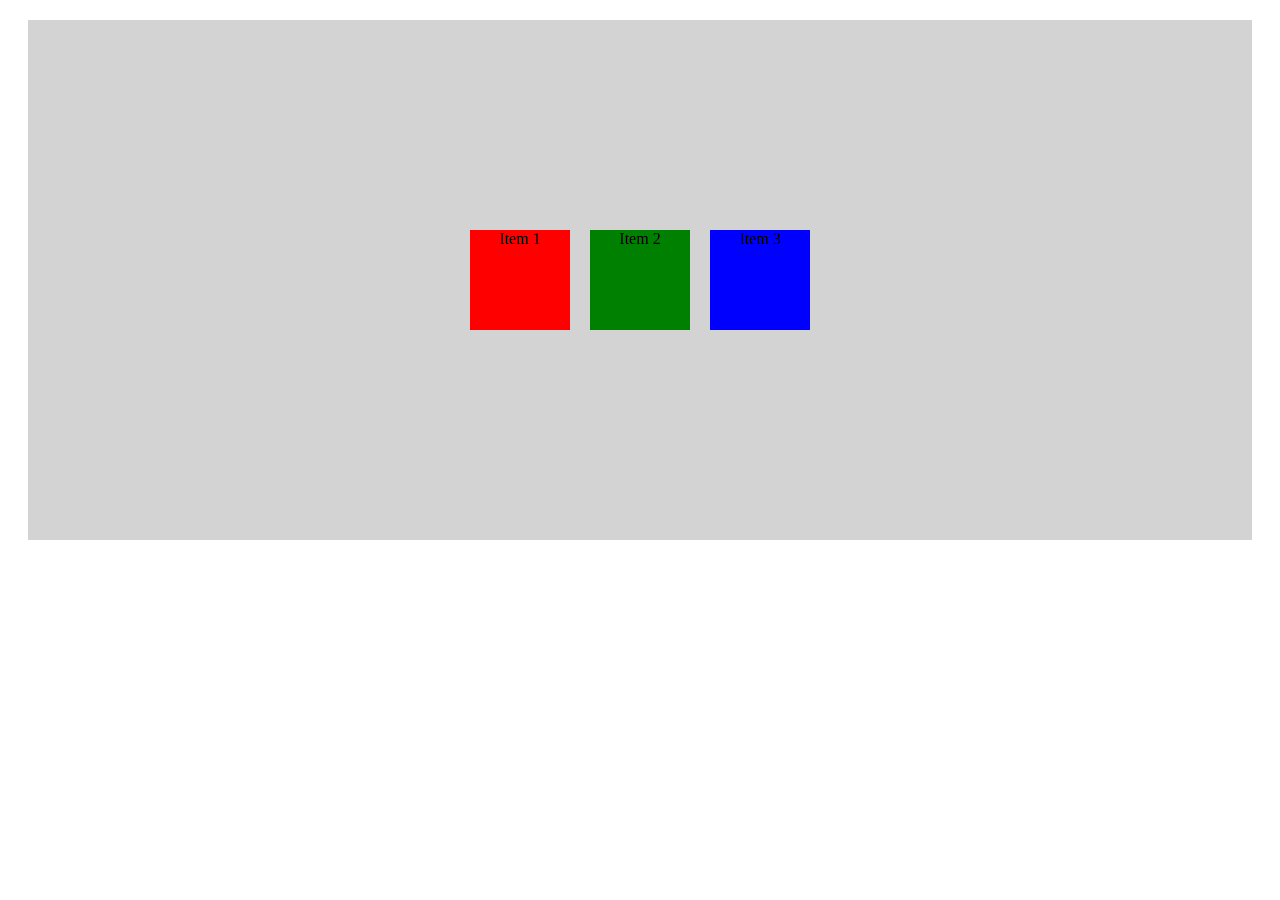
==== CSS Flexbox/flex.html @ d5f49636 "ajout CSS" ====
<!DOCTYPE html>
<html lang="en">
<head>
    <meta charset="UTF-8">
    <meta name="viewport" content="width=device-width, initial-scale=1.0">
    <link rel="stylesheet" href="flex.css">
    <title>CSS Flexbox</title>
</head>
<body>
    <div class="container">
        <div class="item1">Item 1</div>
        <div class="item2">Item 2</div>
        <div class="item3">Item 3</div>
    </div>
</body>
</html>
---- CSS Flexbox/flex.css ----
.container{
    display: flex;
    justify-content: center;
    align-items: center;
    height: 500px;
    background-color: lightgray;
    padding: 10px;
    margin: 20px;
}

.item1{
    display: flex;
    justify-content: center;
    height: 100px;
    width: 100px;
    background-color: red;
    margin: 10px;
}

.item2{
    display: flex;
    justify-content: center;
    height: 100px;
    width: 100px;
    background-color: green;
    margin: 10px;
}

.item3{
    display: flex;
    justify-content: center;
    height: 100px;
    width: 100px;
    background-color: blue;
    margin: 10px;
}
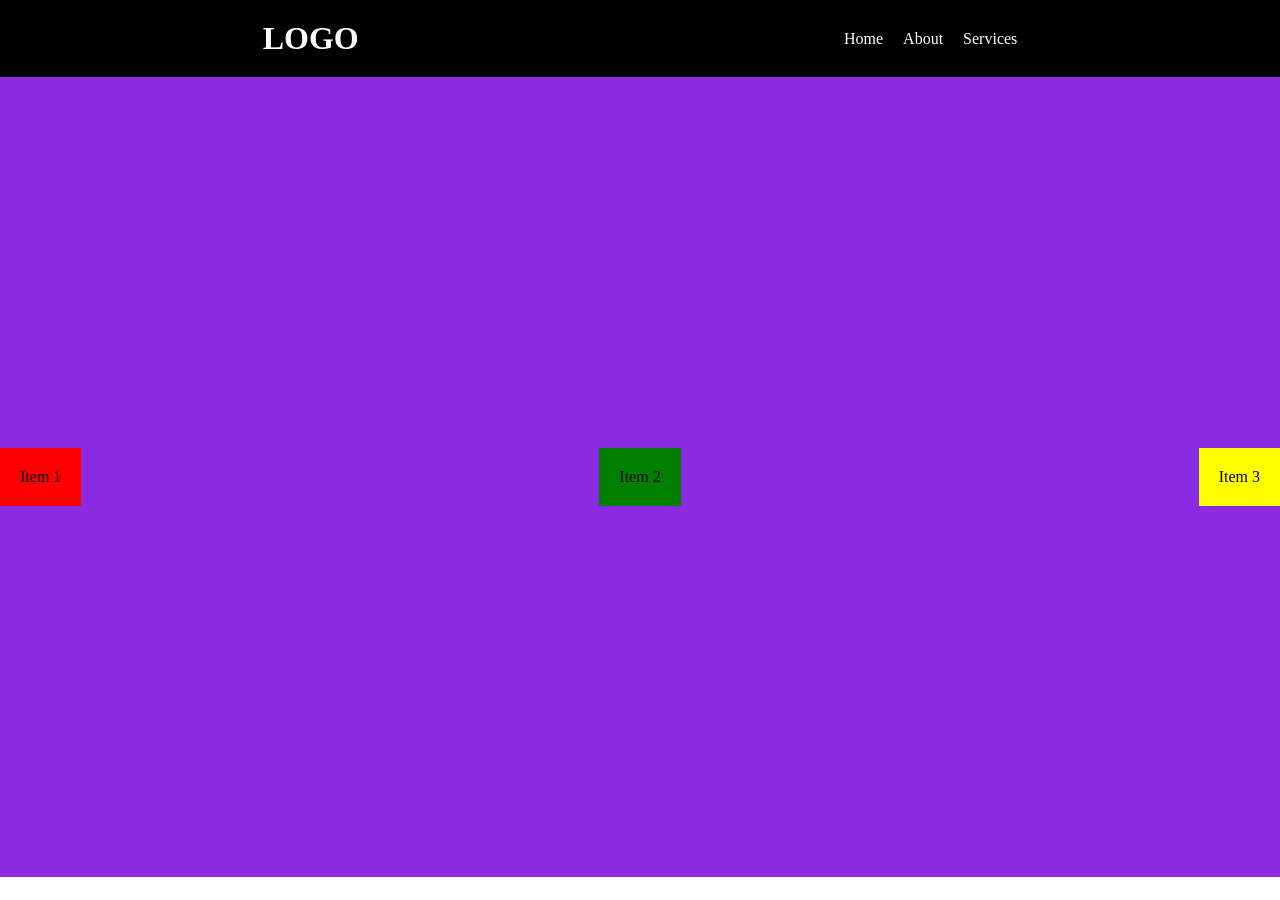
==== commit 9a7c0f47: "ajouter changment" ====
--- a/CSS Flexbox/flex.html
+++ b/CSS Flexbox/flex.html
@@ -7,6 +7,14 @@
     <title>CSS Flexbox</title>
 </head>
 <body>
+    <header>
+        <h1>LOGO</h1>
+        <ul>
+            <li><a href="#">Home</a></li>
+            <li><a href="#">About</a></li>
+            <li><a href="#">Services</a></li>
+        </ul>
+    </header>
     <div class="container">
         <div class="item1">Item 1</div>
         <div class="item2">Item 2</div>
--- a/CSS Flexbox/flex.css
+++ b/CSS Flexbox/flex.css
@@ -1,37 +1,43 @@
+*{
+    margin:0;
+    padding:0;
+}
+header{
+    background-color:black;
+    color:white;
+    display: flex;
+    justify-content:space-around;
+    align-items:center;
+    padding:20px;
+}
+ul{
+    display: flex;
+    list-style:none;
+    gap:20px;
+}
+a{
+    color:white;
+    text-decoration:none;
+}
+a:hover{
+    color:yellowgreen;
+}
 .container{
-    display: flex;
-    justify-content: center;
-    align-items: center;
-    height: 500px;
-    background-color: lightgray;
-    padding: 10px;
-    margin: 20px;
+    display:flex;
+    justify-content:space-between;
+    align-items:center;
+    height:800px;
+    background-color:blueviolet;
 }
-
 .item1{
-    display: flex;
-    justify-content: center;
-    height: 100px;
-    width: 100px;
     background-color: red;
-    margin: 10px;
+    padding:20px;
 }
-
 .item2{
-    display: flex;
-    justify-content: center;
-    height: 100px;
-    width: 100px;
     background-color: green;
-    margin: 10px;
+    padding:20px;
 }
-
 .item3{
-    display: flex;
-    justify-content: center;
-    height: 100px;
-    width: 100px;
-    background-color: blue;
-    margin: 10px;
-}
-
+    background-color: yellow;
+    padding:20px;
+}
